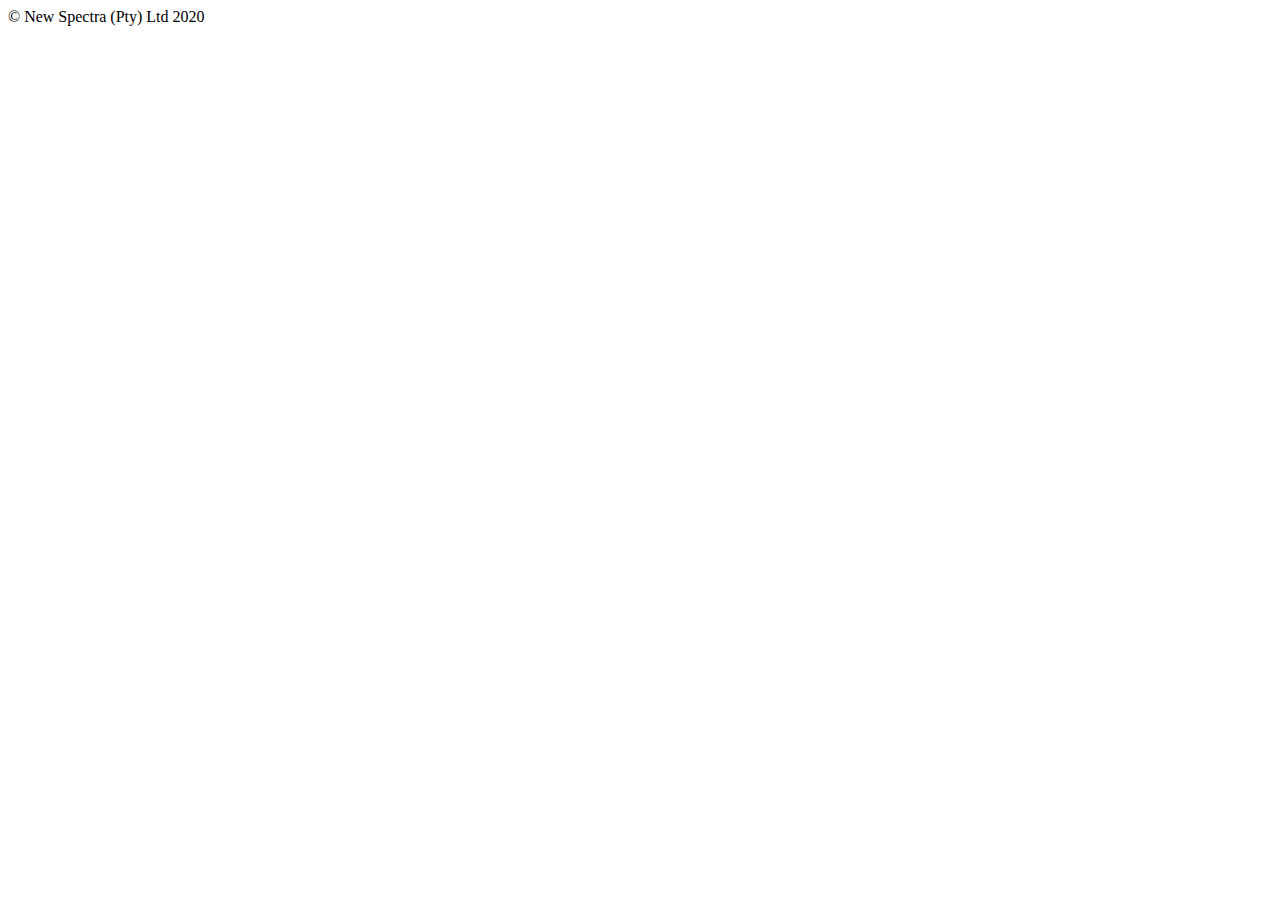
==== SurveyForm/index.html @ 1d4d4411 "commit" ====
<!DOCTYPE HTML>
<HTML>
</head>
    <meta charset="utf-8">
    <title>Survey</title>
    <link href="css/survey.css" rel="stylesheet" type="text/css">
    <link href="https://fonts.googleapis.com/css?family=Pangolin" rel="stylesheet" type="text/css">
</head>
<body>

    <footer>
        &copy; New Spectra (Pty) Ltd 2020
    </footer>
</body>
</HTML>
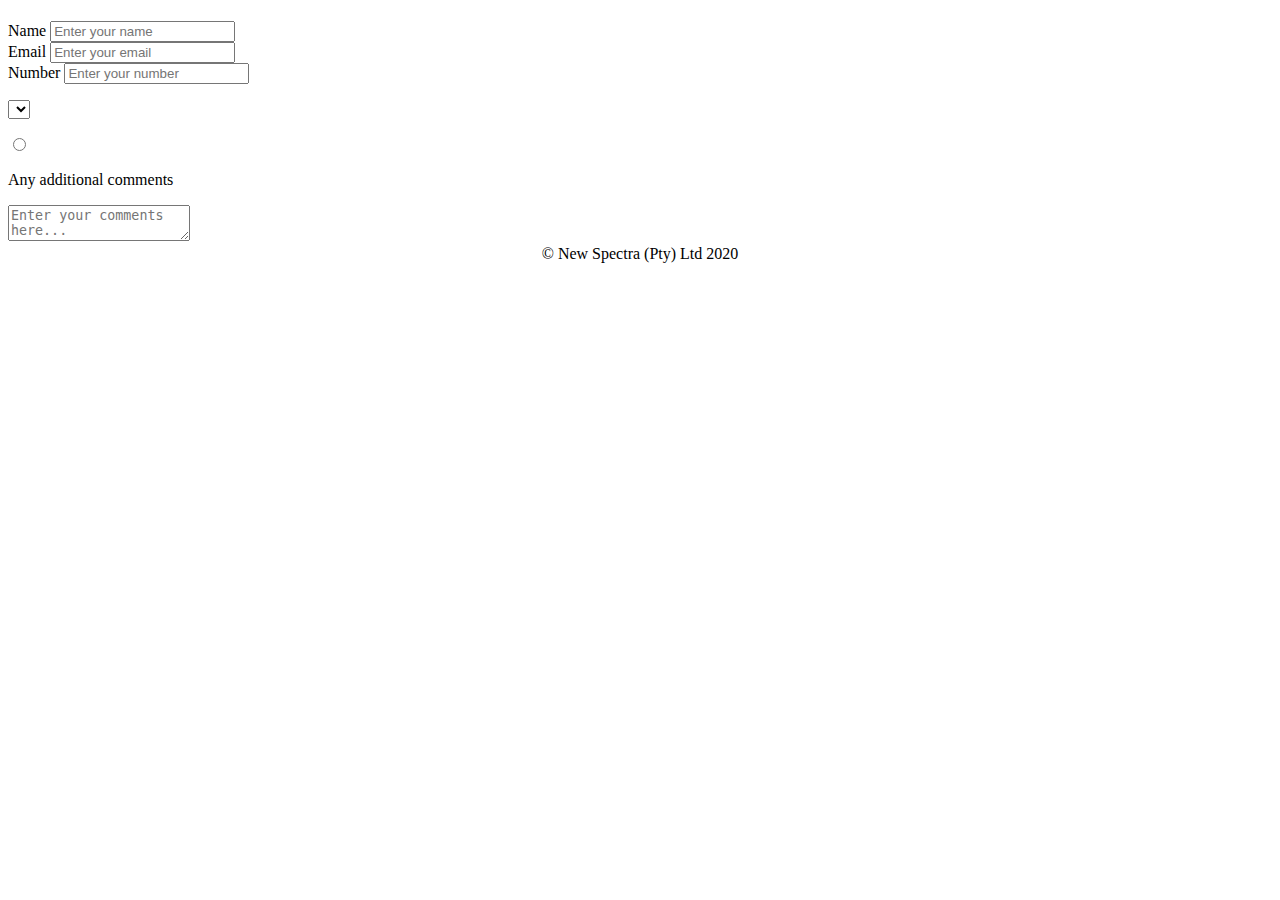
==== commit 34ba8023: "committing changes" ====
--- a/SurveyForm/index.html
+++ b/SurveyForm/index.html
@@ -7,7 +7,41 @@
     <link href="https://fonts.googleapis.com/css?family=Pangolin" rel="stylesheet" type="text/css">
 </head>
 <body>
+    <h1 id="title"></h1>
+    <p id="description"></p>
+    <form id="survey-form">
+        <div>
+            <label id="name-label" for="name">Name</label>
+            <input id="name" placeholder="Enter your name" required>
+        </div>
+        <div>
+            <label id="email-label" for="email">Email</label>
+            <input id="email" placeholder="Enter your email" required>
+        </div>
+        <div>
+            <label id="number-label" for="number">Number</label>
+            <input id="number" placeholder="Enter your number" required>
+        </div>
+        <div>
+            <p></p>
+            <select id="dropdown">
+                <option></option>
+                <option></option>
+                <option></option>
+            </select>
+        </div>
+        <div>
+            <p></p>
+            <label>
+                <input type="radio" value="h">
+            </label>        
+        </div>
+        <div>
+            <p>Any additional comments</p>
+            <textarea id="textarea" placeholder="Enter your comments here..."></textarea>      
+        </div>
 
+    </form>
     <footer>
         &copy; New Spectra (Pty) Ltd 2020
     </footer>
--- a/SurveyForm/css/survey.css
+++ b/SurveyForm/css/survey.css
@@ -0,0 +1,3 @@
+footer {
+    text-align: center;
+}